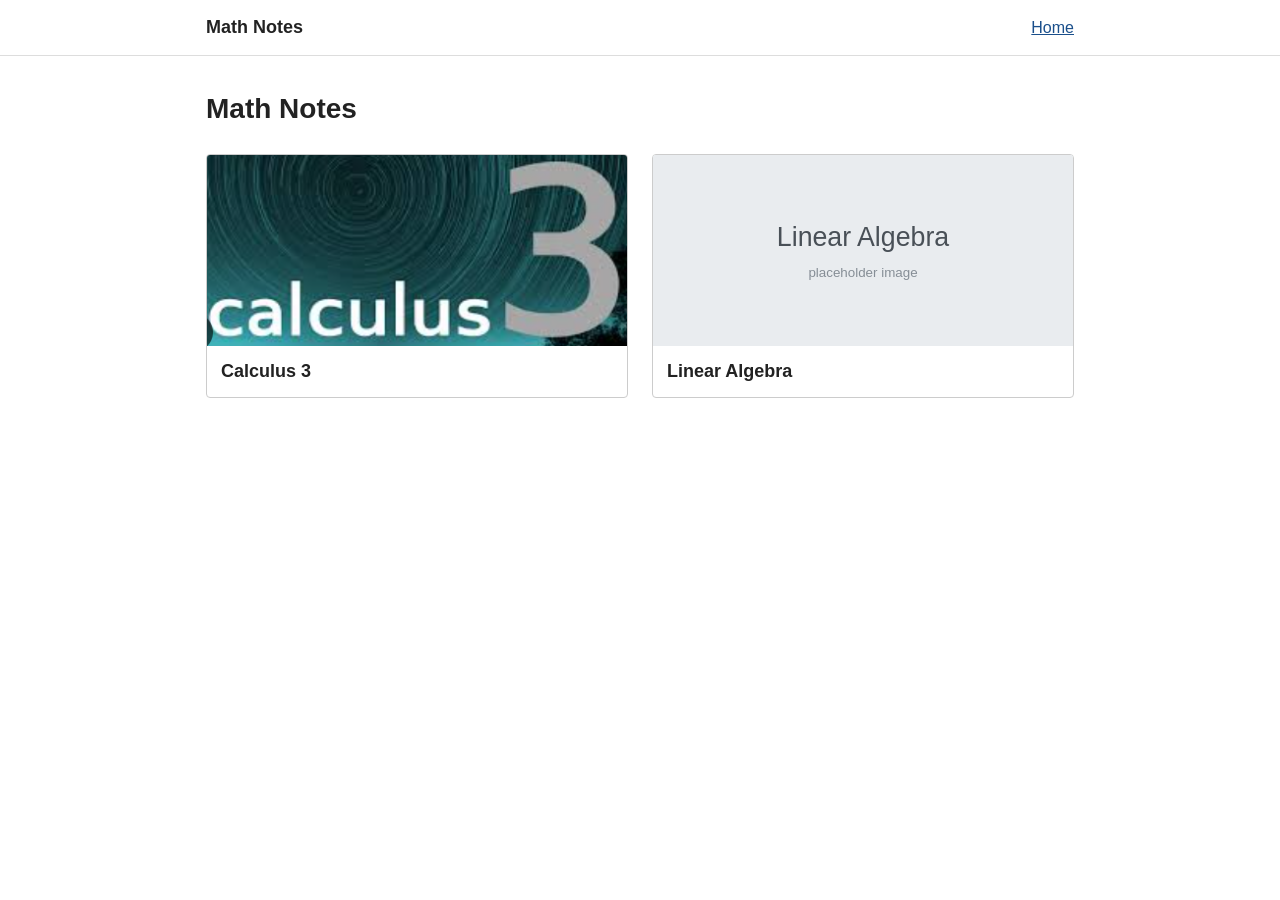
==== index.html @ ef25ed14 "Add static Math Notes site with Calculus 3 and Linear Algebra pages Home page with course cards, per" ====
<!DOCTYPE html>
<html lang="en">
<head>
  <meta charset="utf-8">
  <meta name="viewport" content="width=device-width, initial-scale=1">
  <title>Math Notes</title>
  <link rel="stylesheet" href="style.css">
</head>
<body>
  <header>
    <div class="inner">
      <a class="site-name" href="index.html">Math Notes</a>
      <a href="index.html">Home</a>
    </div>
  </header>

  <main>
    <h1>Math Notes</h1>

    <!-- To add a course: copy one <a> card below, then copy a course folder (e.g. calculus-3/) -->
    <div class="courses">
      <a class="course-card" href="calculus-3/">
        <img src="images/calculus-3.png" alt="Calculus 3">
        <span>Calculus 3</span>
      </a>

      <a class="course-card" href="linear-algebra/">
        <img src="images/linear-algebra-placeholder.svg" alt="Linear Algebra (placeholder image)">
        <span>Linear Algebra</span>
      </a>
    </div>
  </main>
</body>
</html>
---- style.css ----
* { box-sizing: border-box; }

body {
  margin: 0;
  font-family: Arial, Helvetica, sans-serif;
  color: #222;
  background: #fff;
  line-height: 1.5;
}

a { color: #1a4f8b; }

header {
  border-bottom: 1px solid #ddd;
}

header .inner {
  max-width: 900px;
  margin: 0 auto;
  padding: 14px 16px;
  display: flex;
  justify-content: space-between;
  align-items: center;
}

header .site-name {
  font-weight: bold;
  font-size: 18px;
  color: #222;
  text-decoration: none;
}

main {
  max-width: 900px;
  margin: 0 auto;
  padding: 24px 16px 48px;
}

h1 {
  font-size: 28px;
  margin: 8px 0 24px;
}

/* Home page course cards */
.courses {
  display: grid;
  grid-template-columns: 1fr 1fr;
  gap: 24px;
}

@media (max-width: 600px) {
  .courses { grid-template-columns: 1fr; }
}

.course-card {
  display: block;
  border: 1px solid #ccc;
  border-radius: 4px;
  overflow: hidden;
  color: #222;
  text-decoration: none;
}

.course-card:hover { border-color: #1a4f8b; }

.course-card img {
  display: block;
  width: 100%;
  aspect-ratio: 2.2 / 1;
  object-fit: cover;
  background: #e9ecef;
}

.course-card span {
  display: block;
  padding: 12px 14px;
  font-size: 18px;
  font-weight: bold;
}

/* Course page sections */
.jump { margin: -12px 0 28px; }

h2 {
  font-size: 20px;
  margin: 32px 0 8px;
  padding-bottom: 6px;
  border-bottom: 2px solid #222;
}

.pdf-list {
  list-style: none;
  margin: 0;
  padding: 0;
}

.pdf-list li { border-bottom: 1px solid #e5e5e5; }

.pdf-list a {
  display: block;
  padding: 12px 4px;
  text-decoration: none;
}

.pdf-list a:hover { background: #f4f7fb; text-decoration: underline; }

.pdf-list a::before { content: "\2192\00a0\00a0"; color: #666; }

.pdf-list .tag { color: #888; font-size: 13px; }

.empty { color: #777; font-style: italic; }
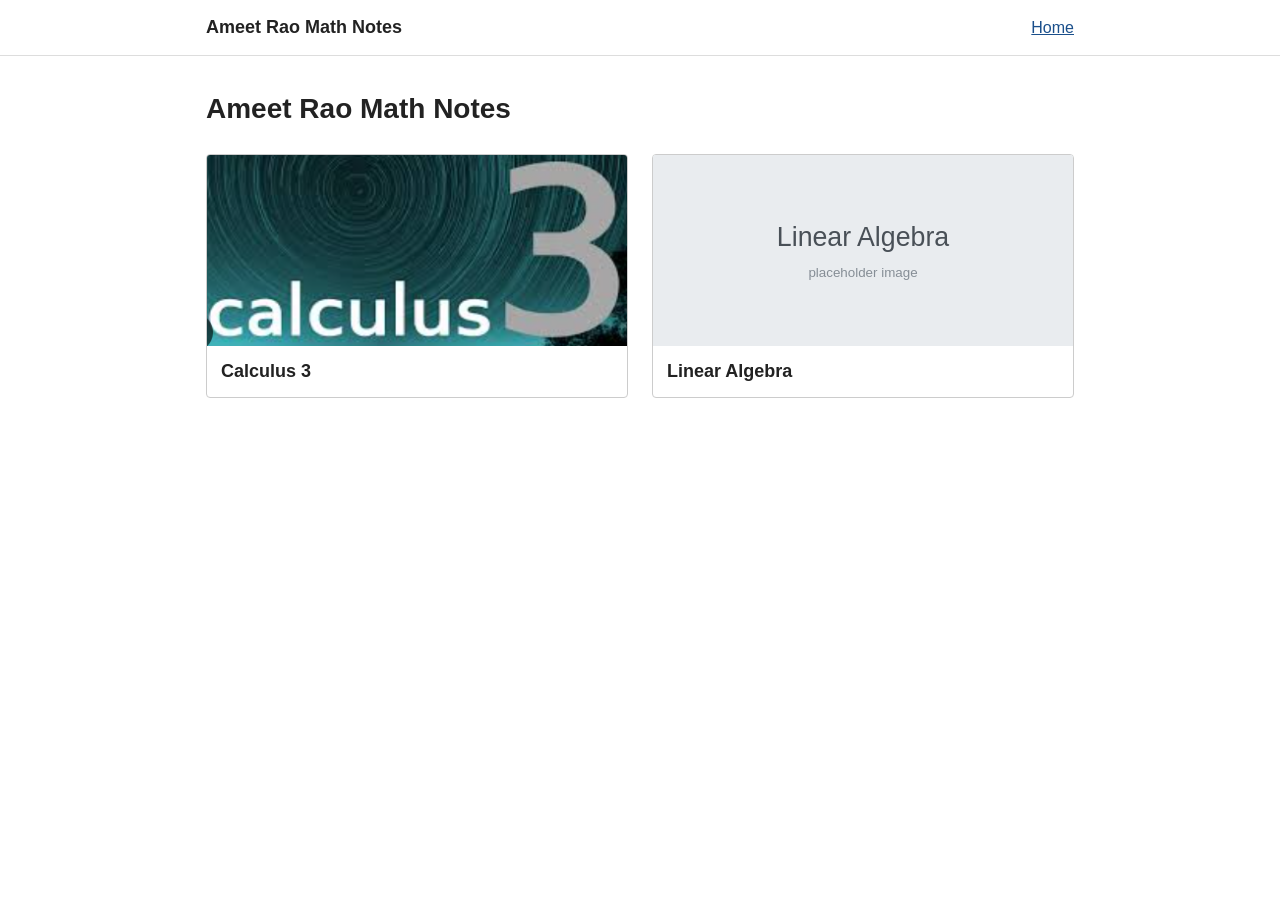
==== commit a465df51: "Rename site to Ameet Rao Math Notes and prepare for GitHub Pages Add .nojekyll so Pages serves files" ====
--- a/index.html
+++ b/index.html
@@ -3,19 +3,19 @@
 <head>
   <meta charset="utf-8">
   <meta name="viewport" content="width=device-width, initial-scale=1">
-  <title>Math Notes</title>
+  <title>Ameet Rao Math Notes</title>
   <link rel="stylesheet" href="style.css">
 </head>
 <body>
   <header>
     <div class="inner">
-      <a class="site-name" href="index.html">Math Notes</a>
+      <a class="site-name" href="index.html">Ameet Rao Math Notes</a>
       <a href="index.html">Home</a>
     </div>
   </header>
 
   <main>
-    <h1>Math Notes</h1>
+    <h1>Ameet Rao Math Notes</h1>
 
     <!-- To add a course: copy one <a> card below, then copy a course folder (e.g. calculus-3/) -->
     <div class="courses">
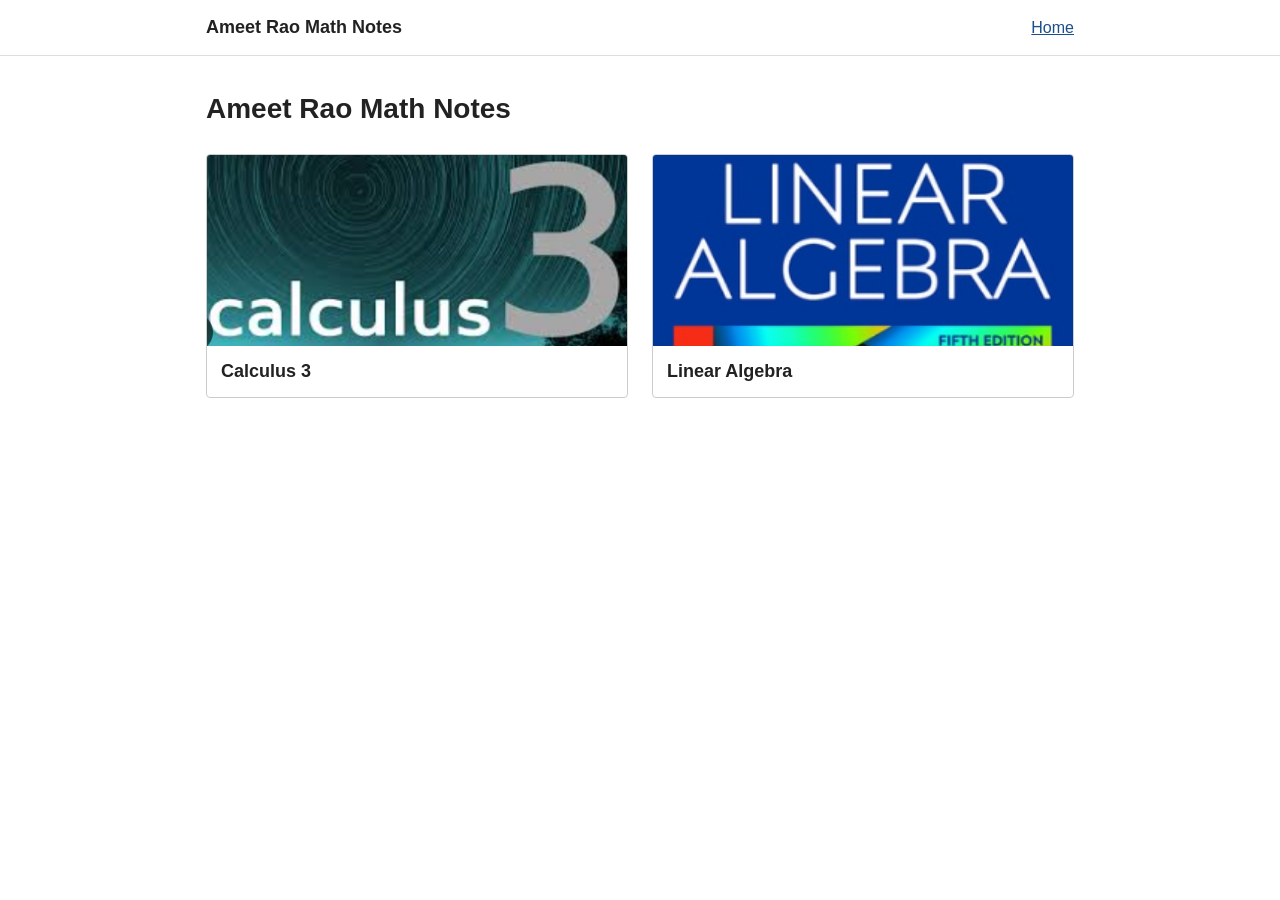
==== commit 660eaa66: "Use real Linear Algebra course image instead of placeholder Co-Authored-By: Claude Opus 5.5 <noreply" ====
--- a/index.html
+++ b/index.html
@@ -25,7 +25,7 @@
       </a>
 
       <a class="course-card" href="linear-algebra/">
-        <img src="images/linear-algebra-placeholder.svg" alt="Linear Algebra (placeholder image)">
+        <img src="images/linear-algebra.png" alt="Linear Algebra">
         <span>Linear Algebra</span>
       </a>
     </div>
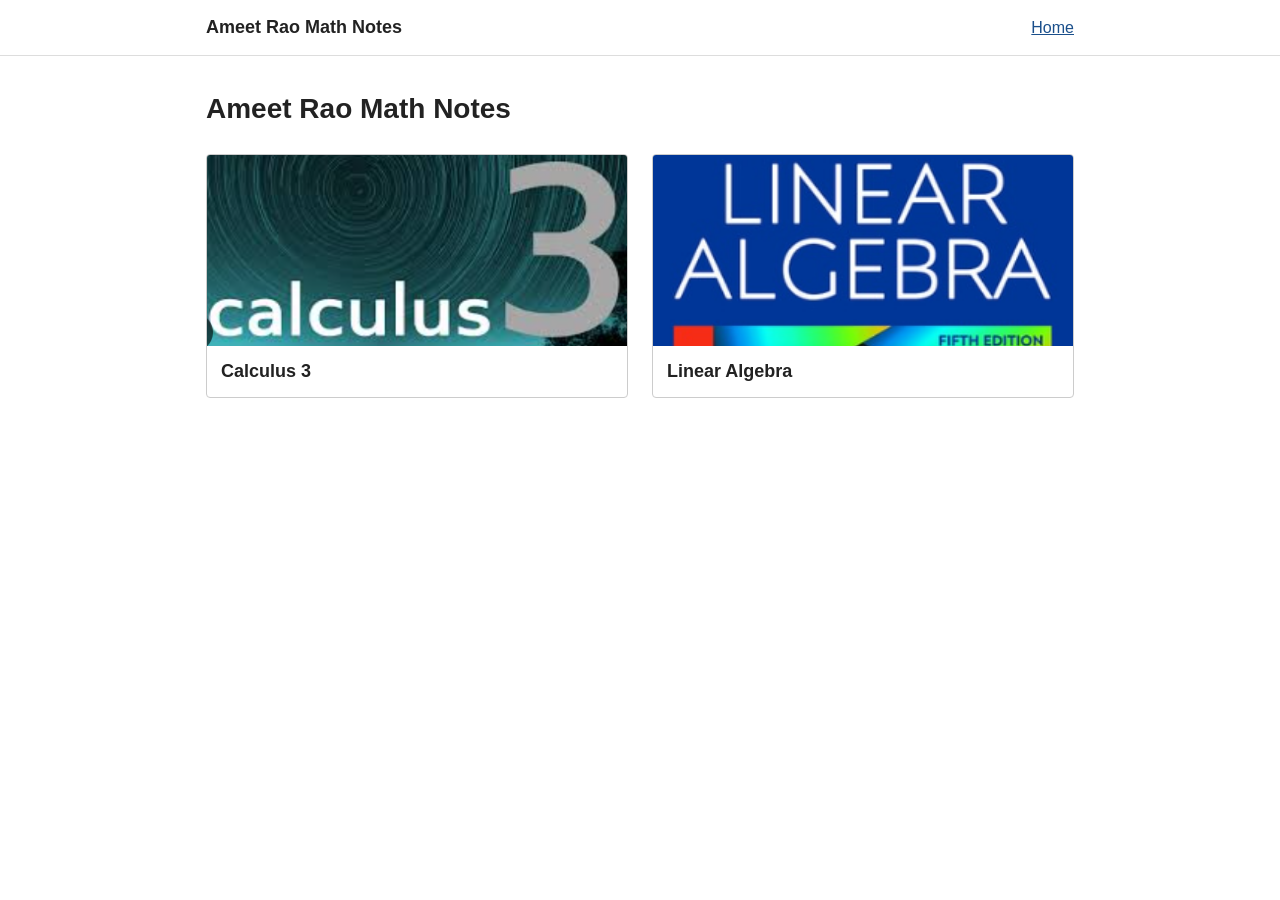
==== commit 42ac6e58: "Add wave favicon and Apple touch icon Co-Authored-By: Claude Opus 5.5 <noreply@anthropic.com> Claude" ====
--- a/index.html
+++ b/index.html
@@ -4,6 +4,9 @@
   <meta charset="utf-8">
   <meta name="viewport" content="width=device-width, initial-scale=1">
   <title>Ameet Rao Math Notes</title>
+  <link rel="icon" href="favicon.ico" sizes="any">
+  <link rel="icon" type="image/png" href="images/favicon-32.png">
+  <link rel="apple-touch-icon" href="images/apple-touch-icon.png">
   <link rel="stylesheet" href="style.css">
 </head>
 <body>
--- a/style.css
+++ b/style.css
@@ -79,13 +79,26 @@
 }
 
 /* Course page sections */
-.jump { margin: -12px 0 28px; }
+.chapters {
+  margin: -8px 0 24px;
+  padding-left: 20px;
+}
+
+.chapters li { padding: 4px 0; }
 
 h2 {
   font-size: 20px;
   margin: 32px 0 8px;
   padding-bottom: 6px;
   border-bottom: 2px solid #222;
+}
+
+h3 {
+  font-size: 16px;
+  margin: 20px 0 4px;
+  color: #444;
+  text-transform: uppercase;
+  letter-spacing: 0.04em;
 }
 
 .pdf-list {
